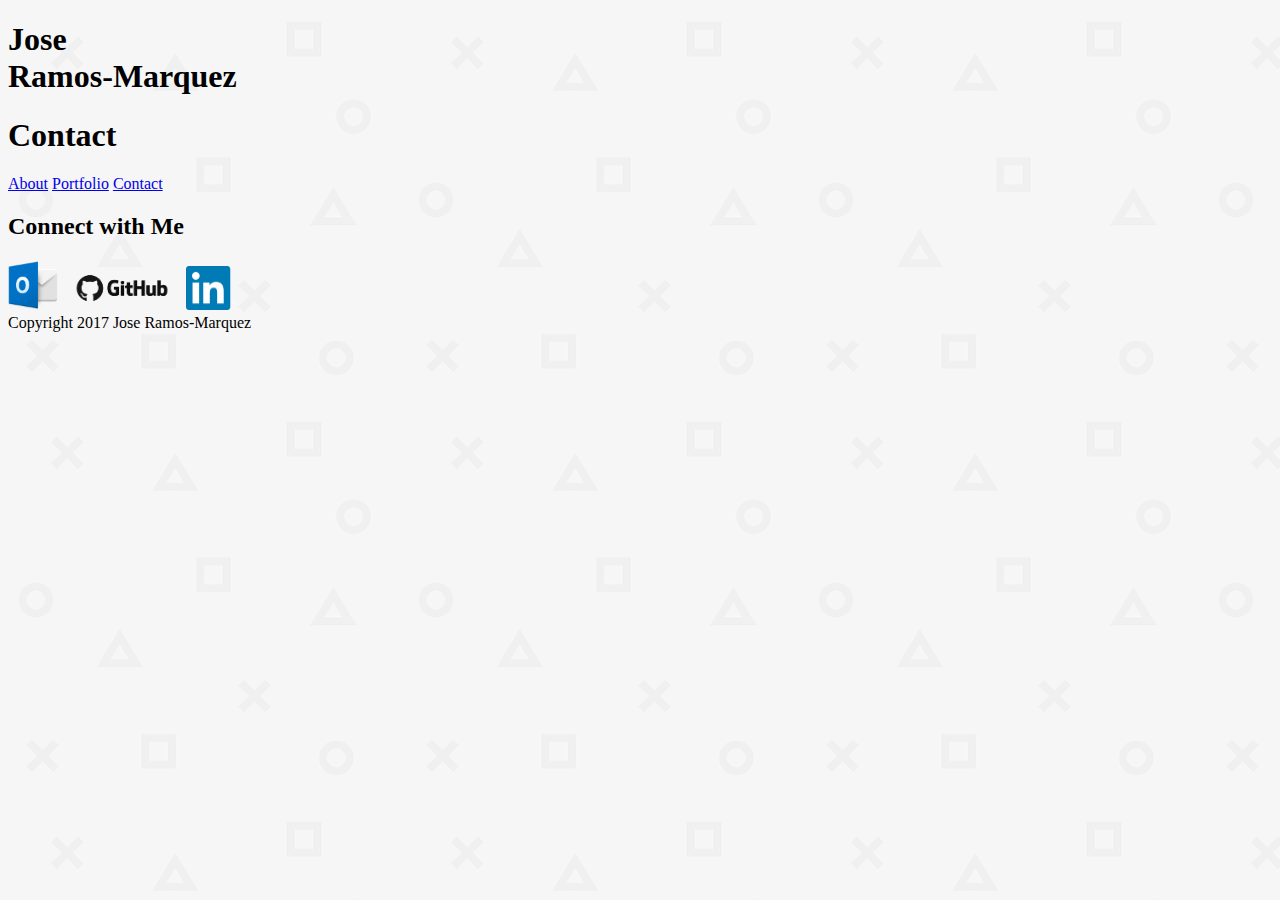
==== contact.html @ 0bb491f3 "Basic Portfolio" ====
<!DOCTYPE html>
<html>
<head>
	<title>Ramos-Marquez Bio</title>
</head>

<h1>Jose <br>
Ramos-Marquez</h1>


	<h1>Contact</h1>


	<body background="Assets/images/playstation-pattern.png" alt="Playstation">

	<a href="about.html">About</a>
	<a href="portfolio.html">Portfolio</a>
	<a href="contact.html">Contact</a>

	<h2>Connect with Me</h2>

	<img src="Assets/images/outlook.png" alt="Outlook" width="50px" />

		<img src="Assets/images/github.7433692cabbfa132f34adb034e7909fa.png" alt="GitHub" width="120px"/>

		<img src="Assets/images/7fb99744eaccae943d5adf537b5b3a93.png" alt="Linkedin" width="50px"/>


	<footer>
		Copyright 2017 Jose Ramos-Marquez
	</footer>


<body>

</body>
</html>
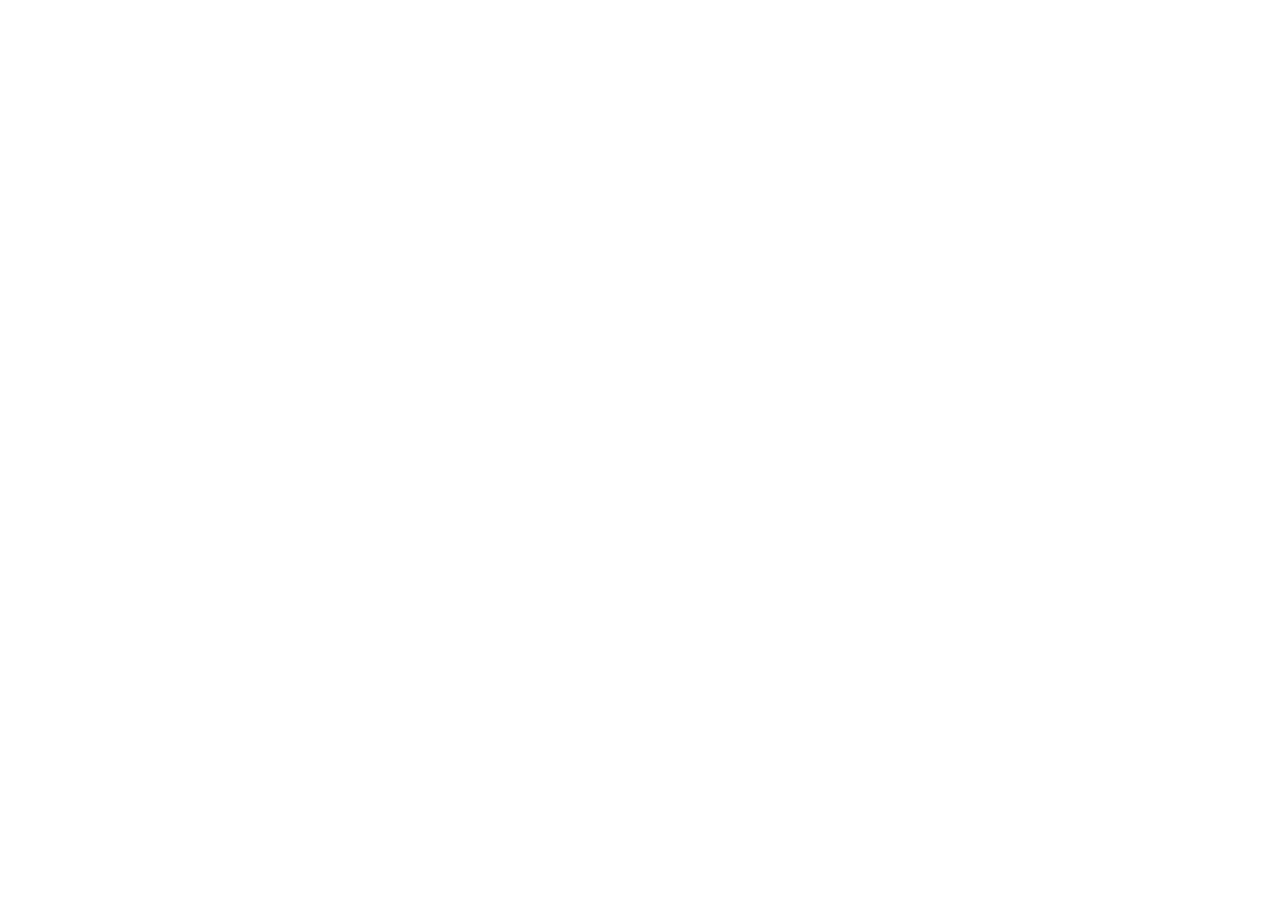
==== commit 3e0048a2: "added new html style" ====
--- a/contact.html
+++ b/contact.html
@@ -1,37 +1,12 @@
 <!DOCTYPE html>
-<html>
+<html lang="en">
 <head>
-	<title>Ramos-Marquez Bio</title>
+    <meta charset="UTF-8">
+    <meta name="viewport" content="width=device-width, initial-scale=1.0">
+    <meta http-equiv="X-UA-Compatible" content="ie=edge">
+    <title>Jose's Portfolio</title>
 </head>
-
-<h1>Jose <br>
-Ramos-Marquez</h1>
-
-
-	<h1>Contact</h1>
-
-
-	<body background="Assets/images/playstation-pattern.png" alt="Playstation">
-
-	<a href="about.html">About</a>
-	<a href="portfolio.html">Portfolio</a>
-	<a href="contact.html">Contact</a>
-
-	<h2>Connect with Me</h2>
-
-	<img src="Assets/images/outlook.png" alt="Outlook" width="50px" />
-
-		<img src="Assets/images/github.7433692cabbfa132f34adb034e7909fa.png" alt="GitHub" width="120px"/>
-
-		<img src="Assets/images/7fb99744eaccae943d5adf537b5b3a93.png" alt="Linkedin" width="50px"/>
-
-
-	<footer>
-		Copyright 2017 Jose Ramos-Marquez
-	</footer>
-
-
 <body>
-
+    
 </body>
 </html>